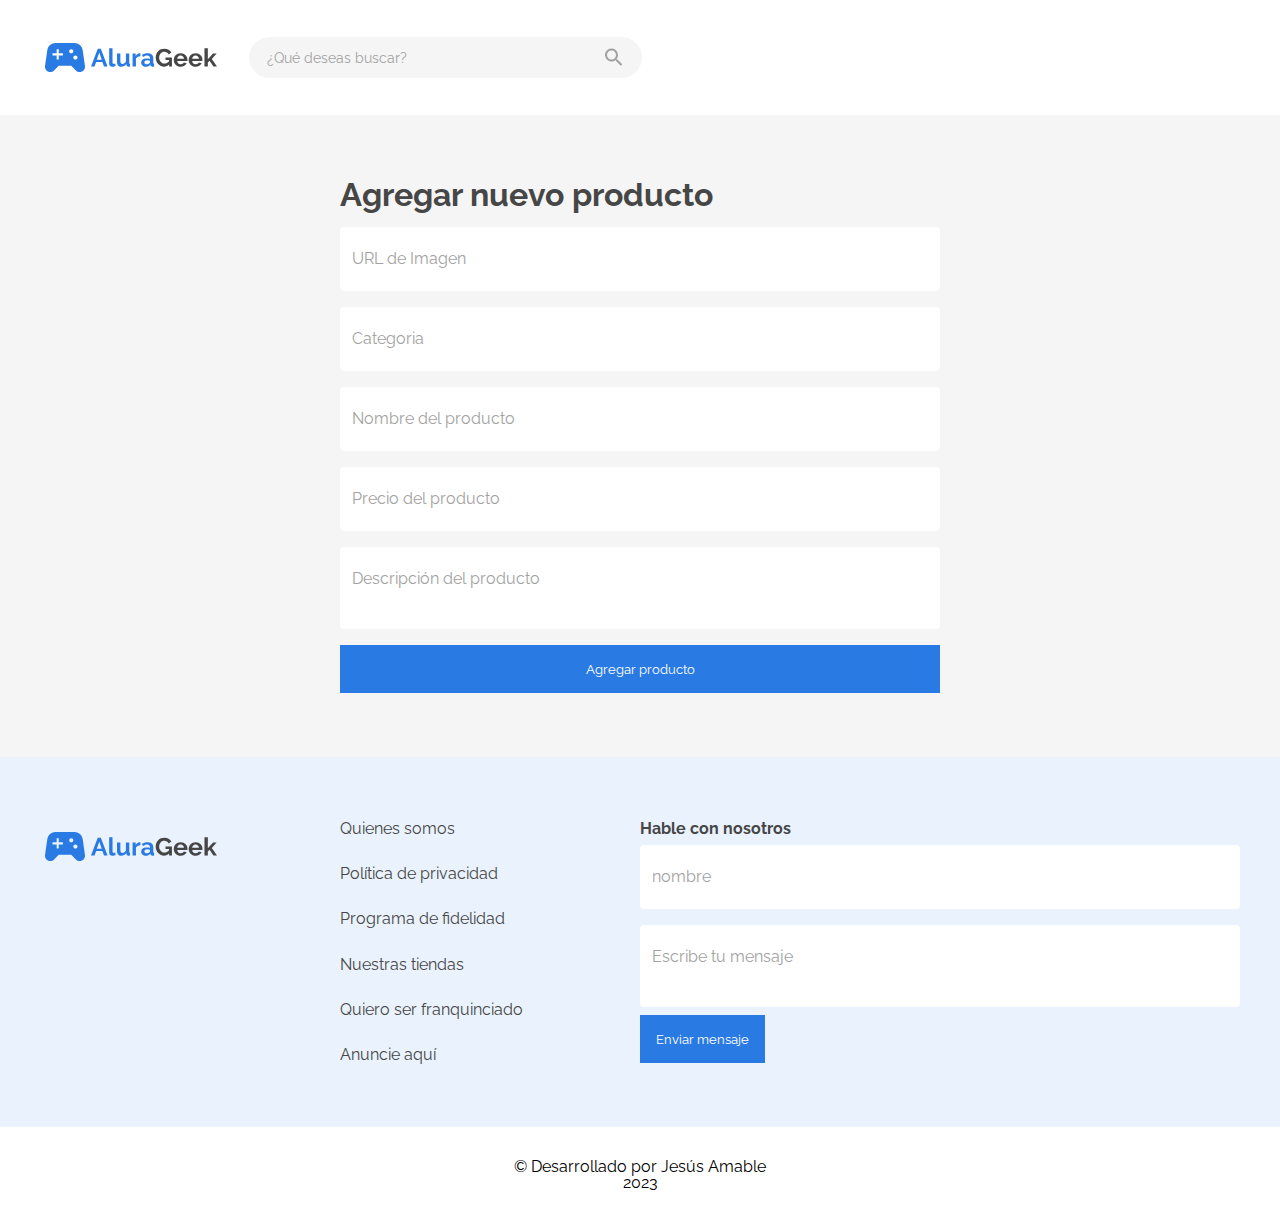
==== form-product.html @ 8d569445 "first commit" ====
<!DOCTYPE html>
<html lang="en">
  <head>
    <meta charset="UTF-8" />
    <meta name="viewport" content="width=device-width, initial-scale=1.0" />
    <title>Alura Geek</title>
    <link rel="preconnect" href="https://fonts.googleapis.com" />
    <link rel="preconnect" href="https://fonts.gstatic.com" crossorigin />
    <link
      href="https://fonts.googleapis.com/css2?family=Raleway&display=swap"
      rel="stylesheet"
    />
    <link rel="shortcut icon" href="assets/sports_esports_black_24dp.svg" />
    <link rel="stylesheet" href="styles/reset.css" />
    <link rel="stylesheet" href="styles/global.css" />
    <link rel="stylesheet" href="styles/contenedor.css" />
    <link rel="stylesheet" href="styles/secciones/menu.css" />
    <link rel="stylesheet" href="styles/secciones/formProducto.css" />
    <link rel="stylesheet" href="styles/secciones/contacto.css" />
    <link rel="stylesheet" href="styles/elementos/boton.css" />
    <link rel="stylesheet" href="styles/elementos/entradaTexto.css" />
    <link rel="stylesheet" href="styles/elementos/areaTexto.css" />
    <link rel="stylesheet" href="styles/secciones/pie.css" />
    <!-- Arrow -->
    <link
      rel="stylesheet"
      href="https://fonts.googleapis.com/css2?family=Material+Symbols+Outlined:opsz,wght,FILL,GRAD@48,400,0,0"
    />
  </head>
  <body>
    <header class="menu">
      <div class="contenedor">
        <section class="menu__izquierda">
          <div class="menu__logo">
            <a href="/">
              <img
                src="assets/sports_esports_black_24dp.svg"
                alt="icono consola" />
              <img src="assets/Texto.svg" alt="alura geek"
            /></a>
          </div>
          <div class="menu__buscador">
            <input
              class="menu__buscador__input"
              type="text"
              placeholder="¿Qué deseas buscar?"
            />
            <img
              class="menu__buscador__icon"
              src="assets/Icone.svg"
              alt="icono buscar"
            />
          </div>
        </section>
      </div>
    </header>
    <main class="cuerpo">
      <section class="formproducto">
        <div class="contenedor">
          <form action="" class="formproducto__formulario" data-form-product>
            <h2 class="formproducto__titulo">Agregar nuevo producto</h2>
            <div class="contenedor__entrada__texto">
              <input
                type="text"
                class="entrada__texto"
                id="link"
                name="link"
                placeholder=" "
              /><label for="link" class="entrada__etiqueta"
                >URL de Imagen</label
              >
            </div>
            <div class="contenedor__entrada__texto">
              <input
                type="text"
                class="entrada__texto"
                id="category"
                name="category"
                placeholder=" "
              /><label for="category" class="entrada__etiqueta"
                >Categoria</label
              >
            </div>
            <div class="contenedor__entrada__texto">
              <input
                type="text"
                class="entrada__texto"
                id="name"
                name="name"
                placeholder=" "
              /><label for="name" class="entrada__etiqueta"
                >Nombre del producto</label
              >
            </div>
            <div class="contenedor__entrada__texto">
              <input
                type="text"
                class="entrada__texto"
                id="price"
                name="price"
                placeholder=" "
              /><label for="price" class="entrada__etiqueta"
                >Precio del producto</label
              >
            </div>
            <div class="contenedor__area__texto">
              <textarea
                name="description"
                id="description"              
                class="area__texto"
                placeholder=" "
              ></textarea
              ><label for="description" class="area__etiqueta"
                >Descripción del producto</label
              >
            </div>
            <button type="submit" class="formproducto__boton boton">Agregar producto</button>
          </form>
        </div>
      </section>
      <section class="contacto">
        <div class="contenedor">
          <div class="contacto__izquierda">
            <div class="contacto__logo">
              <a href="/">
                <img
                  src="assets/sports_esports_black_24dp.svg"
                  alt="icono consola" />
                <img src="assets/Texto.svg" alt="alura geek"
              /></a>
            </div>
            <div class="contacto__enlace">
              <ul>
                <li><a>Quienes somos</a></li>
                <li><a>Política de privacidad</a></li>
                <li><a>Programa de fidelidad</a></li>
                <li><a>Nuestras tiendas</a></li>
                <li><a>Quiero ser franquinciado</a></li>
                <li><a>Anuncie aquí</a></li>
              </ul>
            </div>
          </div>
          <div class="contacto__derecha">
            <h4>Hable con nosotros</h4>
            <form action="">
              <div class="contenedor__entrada__texto">
                <input
                  class="entrada__texto"
                  id="nombre"
                  name="nombre"
                  type="text"
                  placeholder=" "
                />
                <label class="entrada__etiqueta" for="nombre">nombre</label>
              </div>
              <div class="contenedor__area__texto">
                <textarea
                  class="area__texto"
                  name="mensaje"
                  id="mensaje"
                  placeholder=" "
                ></textarea>
                <label class="area__etiqueta" for="mensaje"
                  >Escribe tu mensaje</label
                >
              </div>
              <div>
                <button class="contacto__boton boton" type="submit">
                  Enviar mensaje
                </button>
              </div>
            </form>
          </div>
        </div>
      </section>
    </main>
    <footer class="pie">
      <p>&copy Desarrollado por Jesús Amable</p>
      <p>2023</p>
    </footer>
    <script type="module" src="controllers/addProduct.controller.js"></script>
  </body>
</html>
---- styles/global.css ----
:root {
  --texto-negro-100: #000;
  --texto-azul-100: #2a7ae4;
  --texto-azul-10:#EAF2FD;
  --texto-blanco-100:#ffffff;
  --texto-gris-100: #464646;
  --texto-gris-50:#A2A2A2;
  --texto-gris-30:#C8C8C8;
  --texto-gris-5:#F5F5F5;
  
  

  --texto-familia:'Raleway', sans-serif;

  --opacidad-negro: 0.2;
}

*,
*::after,
*::before {
  box-sizing: border-box;
}

body {
    font-family: 'Raleway', sans-serif;
}
a{
    text-decoration: none;
    margin-top: 0;
}
---- styles/contenedor.css ----
.contenedor{
    width: 1200px;
}

@media screen and (max-width : 1216px) {
    .contenedor{
        width: 100%;
        padding-left: 2rem;
        padding-right: 2rem;
    }
}

@media screen and (max-width : 426px) {
    .contenedor{
        width: 100%;
        padding-left: 1rem;
        padding-right: 1rem;
    }
}
---- styles/secciones/menu.css ----
.menu {
  display: flex;
  justify-content: center;
  padding: 2rem 0;
}

.menu .contenedor {
  display: flex;
  justify-content: space-between;
  align-items: center;
}

.menu__izquierda {
  display: flex;
  align-items: center;
  gap: 2rem;
}

.menu__buscador {
  border-radius: 999px;
  display: flex;
  width: 393px;
  background-color: var(--texto-gris-5);
  padding: 0.5rem 1rem;
}
.menu__buscador__input {
  border: none;
  outline: none;
  background-color: transparent;
  flex: auto;
  font-size: .875rem;
  font-family: var(--texto-familia);
}
.menu__buscador__input::placeholder {
  color: var(--texto-gris-50);
  font-family: var(--texto-familia);
}
.menu__buscador__icon {
  cursor: pointer;
}
.menu__logo a {
  display: flex;
  align-items: center;
}
.menu__boton__login {
  color: var(--texto-azul-100);
  border: 1px solid var(--texto-azul-100);
  background-color: transparent;
  padding: 1rem;
  font-size: .875rem;
  font-weight: 600;
  text-align: center;
  width: 11.375rem;
  cursor: pointer;
  font-family: var(--texto-familia);
}
@media screen and (max-width:870px) {
  .menu__buscador{
    display: none;
  }
  .menu__boton__login{
    width: 6.3125rem;
  }
}
---- styles/secciones/formProducto.css ----
.formproducto{
    display: flex;
    justify-content: center;
    padding: 4rem 0;
    background-color: var(--texto-gris-5);
}

.formproducto .contenedor{
    display: flex;
    justify-content: center; 
}

.formproducto__formulario{
    width: 100%;
    max-width: 37.5rem;
    display: flex;
    flex-direction: column;
}

.formproducto__titulo{
    font-size: 2rem;
    font-weight: 700;
    color: var(--texto-gris-100);
    margin-bottom: .5rem;
}

.formproducto__boton{
    margin-top: .5rem;
}
---- styles/secciones/contacto.css ----
.contacto {
  display: flex;
  justify-content: center;
  background-color: var(--texto-azul-10);
  padding: 4rem 0;
}

.contacto .contenedor {
  display: flex;
  justify-content: space-between;
}
.contacto__izquierda{
    width: 50%;
    display: flex;
    justify-content:space-between;
}
.contacto__logo a {
  display: flex;
  align-items: center;
  margin-top: 0;
}
.contacto__enlace{
    width: 50%;
}
.contacto__enlace ul {
  height: 100%;
  display: flex;
  flex-direction: column;
  justify-content: space-between;
  color: var(--texto-gris-100);
}
.contacto__enlace li {
  display: block;
}
/* Formulario de Contacto */
.contacto__derecha{
    width: 50%;
    display: flex;
    justify-content: right;
    flex-direction: column;
}
.contacto__derecha h4{
    font-size: 1rem;
    font-weight: 700;
    color: var(--texto-gris-100);
}
.contacto__derecha form{
    display: flex;
    flex-direction: column;
}
@media screen and (max-width:769px){
    .contacto__izquierda{
        flex-direction: column;
    }
    .contacto__enlace{
        flex:auto;
        width:100%
    }
}
@media screen and (max-width:426px){
    .contacto .contenedor{
        flex-direction: column;
        align-items: center;
    }
    .contacto__izquierda{
        width: 100%;
        align-items: center;
        text-align: center;
    }
    .contacto__enlace{
        height: 13rem;
        margin-bottom: 2rem;
    }
    .contacto__derecha{
        width: 100%;
    }
}
---- styles/elementos/boton.css ----
.boton{
    padding: 1rem;
    border: none;
    outline: none;
    background-color: var(--texto-azul-100);
    color: var(--texto-blanco-100);
    cursor: pointer;
    font-family: var(--texto-familia);
}
---- styles/elementos/entradaTexto.css ----
.contenedor__entrada__texto{
    position: relative;
    background-color: var(--texto-blanco-100);
    padding: .5rem .75rem;
    height: 4rem;
    display: flex;
    align-items: center;
    margin: .5rem 0;
    border-radius: .25rem;

}
.entrada__texto{
    background-color: transparent;
    border: 0;
    outline: none;
    width: 100%;
    height: 1.25rem;
    padding: 0rem;
    font-size: 1rem;
    font-weight: 400;
    line-height: 1.25rem;
    font-family: var(--texto-familia);
}

.entrada__etiqueta{
    position:absolute;
    left: .75rem;
    top:2rem;
    transform: translateY(-50%);
    font-size: 1rem;
    font-weight: 400;
    line-height: 1.25rem;
    color: var(--texto-gris-50);
    transition: .2s ease;
}
.entrada__mensaje__error{
    font-size: .75rem;
    color: red;
    position: absolute;
    left: .75rem;
    bottom: .35rem;
    visibility: hidden;
}
.entrada__mensaje--invalido{
    outline: 1px solid red;
    .entrada__etiqueta{
        color: red;
    }
    .entrada__mensaje__error{
        visibility: visible;
    }
}
.entrada__texto:not(:placeholder-shown) + .entrada__etiqueta,
.entrada__texto:focus + .entrada__etiqueta{
    top: .8rem;
    font-size: 0.75rem;
}
---- styles/elementos/areaTexto.css ----
.contenedor__area__texto{
    position: relative;
    background-color: var(--texto-blanco-100);
    padding: .5rem .75rem;
    height: 5.125rem;
    display: flex;
    align-items: center;
    margin: .5rem 0;
    border-radius: .25rem;
}
.area__texto{
    background-color: transparent;
    border: 0;
    outline: none;
    width: 100%;
    height: 2.5rem;
    padding: 0rem;
    font-size: 1rem;
    font-weight: 400;
    line-height: 1.25rem;
    font-family: var(--texto-familia);
    resize: none;
}

.area__etiqueta{
    position:absolute;
    left: .75rem;
    top:2rem;
    transform: translateY(-50%);
    font-size: 1rem;
    font-weight: 400;
    line-height: 1.25rem;
    color: var(--texto-gris-50);
    transition: .2s ease;
}
.entrada__mensaje--invalido{
    outline: 1px solid red;
    .area__etiqueta{
        color: red;
    }
    .area__mensaje__error{
        visibility: visible;
    }
}
.area__texto:not(:placeholder-shown) + .area__etiqueta,
.area__texto:focus + .area__etiqueta{
    top: .8rem;
    font-size: 0.75rem;
}
---- styles/secciones/pie.css ----
.pie{
    padding: 2rem;
    text-align: center;
}
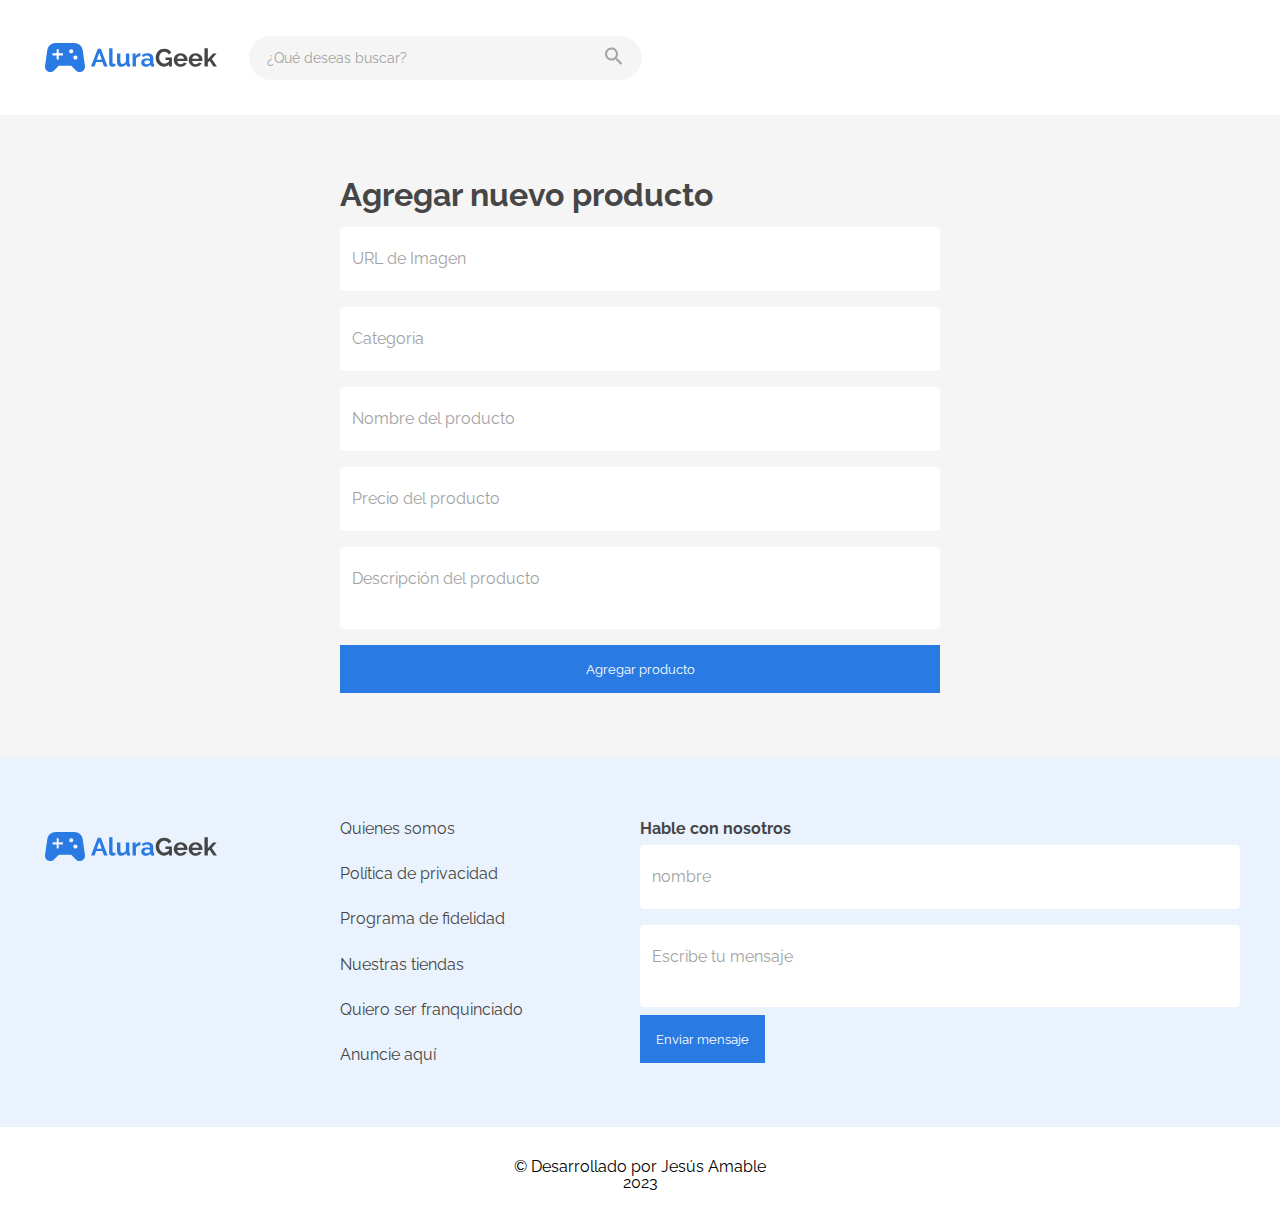
==== commit aec1a100: "Avance Final" ====
--- a/form-product.html
+++ b/form-product.html
@@ -44,15 +44,46 @@
               class="menu__buscador__input"
               type="text"
               placeholder="¿Qué deseas buscar?"
+              data-input-buscador="primario"
             />
+            <button
+              type="button"
+              class="menu__buscador__boton"
+              data-button-buscador="primario"
+            >
+              <img
+                class="menu__buscador__icon"
+                src="assets/Icone.svg"
+                alt="icono buscar"
+              />
+            </button>
+          </div>
+        </section>
+        <section class="menu__buscador__icon--activo">
+          <button
+            type="button"
+            class="menu__buscador__boton"
+            data-button-buscador="secundario"
+          >
             <img
               class="menu__buscador__icon"
               src="assets/Icone.svg"
               alt="icono buscar"
             />
-          </div>
+          </button>
         </section>
       </div>
+      <div class="contenedor">
+        <div class="menu__buscador__modal hide">
+          <input
+            class="menu__buscador__input"
+            type="text"
+            placeholder="¿Qué deseas buscar?"
+            data-input-buscador="secundario"
+          />
+        </div>
+      </div>
+      <script type="module" src="js/searchProduct.js"></script>
     </header>
     <main class="cuerpo">
       <section class="formproducto">
@@ -106,7 +137,7 @@
             <div class="contenedor__area__texto">
               <textarea
                 name="description"
-                id="description"              
+                id="description"
                 class="area__texto"
                 placeholder=" "
               ></textarea
@@ -114,7 +145,9 @@
                 >Descripción del producto</label
               >
             </div>
-            <button type="submit" class="formproducto__boton boton">Agregar producto</button>
+            <button type="submit" class="formproducto__boton boton">
+              Agregar producto
+            </button>
           </form>
         </div>
       </section>
@@ -149,19 +182,34 @@
                   id="nombre"
                   name="nombre"
                   type="text"
+                  maxlength="50"
+                  minlength="3"
+                  autocomplete="off"
                   placeholder=" "
+                  required
+                  data-type="nombre"
                 />
                 <label class="entrada__etiqueta" for="nombre">nombre</label>
+                <span class="entrada__mensaje__error"
+                  >❗Descripción del mensaje de error</span
+                >
               </div>
               <div class="contenedor__area__texto">
                 <textarea
                   class="area__texto"
                   name="mensaje"
                   id="mensaje"
+                  required
                   placeholder=" "
+                  maxlength="500"
+                  minlength="10"
+                  data-type="mensaje"
                 ></textarea>
                 <label class="area__etiqueta" for="mensaje"
                   >Escribe tu mensaje</label
+                >
+                <span class="entrada__mensaje__error"
+                  >❗Descripción del mensaje de error</span
                 >
               </div>
               <div>
@@ -178,6 +226,7 @@
       <p>&copy Desarrollado por Jesús Amable</p>
       <p>2023</p>
     </footer>
+    <script type="module" src="js/formContact.js"></script>
     <script type="module" src="controllers/addProduct.controller.js"></script>
   </body>
 </html>
--- a/styles/global.css
+++ b/styles/global.css
@@ -1,16 +1,14 @@
 :root {
   --texto-negro-100: #000;
   --texto-azul-100: #2a7ae4;
-  --texto-azul-10:#EAF2FD;
-  --texto-blanco-100:#ffffff;
+  --texto-azul-10: #eaf2fd;
+  --texto-blanco-100: #ffffff;
   --texto-gris-100: #464646;
-  --texto-gris-50:#A2A2A2;
-  --texto-gris-30:#C8C8C8;
-  --texto-gris-5:#F5F5F5;
-  
-  
+  --texto-gris-50: #a2a2a2;
+  --texto-gris-30: #c8c8c8;
+  --texto-gris-5: #f5f5f5;
 
-  --texto-familia:'Raleway', sans-serif;
+  --texto-familia: "Raleway", sans-serif;
 
   --opacidad-negro: 0.2;
 }
@@ -22,9 +20,9 @@
 }
 
 body {
-    font-family: 'Raleway', sans-serif;
+  font-family: "Raleway", sans-serif;
 }
-a{
-    text-decoration: none;
-    margin-top: 0;
+a {
+  text-decoration: none;
+  margin-top: 0;
 }
--- a/styles/contenedor.css
+++ b/styles/contenedor.css
@@ -1,19 +1,19 @@
-.contenedor{
-    width: 1200px;
+.contenedor {
+  width: 1200px;
 }
 
-@media screen and (max-width : 1216px) {
-    .contenedor{
-        width: 100%;
-        padding-left: 2rem;
-        padding-right: 2rem;
-    }
+@media screen and (max-width: 1216px) {
+  .contenedor {
+    width: 100%;
+    padding-left: 2rem;
+    padding-right: 2rem;
+  }
 }
 
-@media screen and (max-width : 426px) {
-    .contenedor{
-        width: 100%;
-        padding-left: 1rem;
-        padding-right: 1rem;
-    }
-}+@media screen and (max-width: 426px) {
+  .contenedor {
+    width: 100%;
+    padding-left: 1rem;
+    padding-right: 1rem;
+  }
+}
--- a/styles/secciones/menu.css
+++ b/styles/secciones/menu.css
@@ -1,6 +1,8 @@
 .menu {
   display: flex;
   justify-content: center;
+  align-items: center;
+  flex-direction: column;
   padding: 2rem 0;
 }
 
@@ -28,17 +30,43 @@
   outline: none;
   background-color: transparent;
   flex: auto;
-  font-size: .875rem;
+  font-size: 0.875rem;
   font-family: var(--texto-familia);
 }
 .menu__buscador__input::placeholder {
   color: var(--texto-gris-50);
   font-family: var(--texto-familia);
 }
-.menu__buscador__icon {
+.menu__buscador__modal {
+  display: flex;
+  justify-content: center;
+  padding-top: 1rem;
+  width: 100%;
+}
+.menu__buscador__modal.hide {
+  display: none;
+}
+.menu__buscador__modal .menu__buscador__input {
+  background-color: var(--texto-gris-5);
+}
+.menu__buscador__modal .menu__buscador__input {
+  /* outline: 1px solid var(--texto-gris-100); */
+  padding: 0.5rem;
+  width: 100%;
+}
+.menu__buscador__boton {
+  border: none;
+  outline: none;
+  background-color: transparent;
   cursor: pointer;
+  padding: 0;
 }
 .menu__logo a {
+  display: flex;
+  align-items: center;
+  margin: 0;
+}
+.menu__derecha {
   display: flex;
   align-items: center;
 }
@@ -47,19 +75,69 @@
   border: 1px solid var(--texto-azul-100);
   background-color: transparent;
   padding: 1rem;
-  font-size: .875rem;
+  font-size: 0.875rem;
   font-weight: 600;
   text-align: center;
   width: 11.375rem;
   cursor: pointer;
   font-family: var(--texto-familia);
+  margin: 0;
 }
-@media screen and (max-width:870px) {
-  .menu__buscador{
-    display: none;
+.menu__boton__login:hover {
+  color: var(--texto-blanco-100);
+  background-color: var(--texto-azul-100);
+}
+.menu__buscador__icon--activo {
+  display: none;
+}
+
+@media screen and (max-width: 870px) {
+  .menu {
+    padding: 1rem 0;
   }
-  .menu__boton__login{
-    width: 6.3125rem;
+  .menu__logo {
+    width: 8rem;
+  }
+  .menu__logo img:first-child {
+    width: 28.25%;
+  }
+  .menu__logo img:last-child {
+    width: 71.75%;
+  }
+  .menu__boton__login {
+    width: 10.375rem;
+    padding: 0.825rem 1rem;
+  }
+  .menu__buscador {
+    width: 15rem;
   }
 }
 
+@media screen and (max-width: 641px) {
+  .menu__logo {
+    width: 7rem;
+  }
+  .menu__logo img:first-child {
+    width: 28.25%;
+  }
+  .menu__logo img:last-child {
+    width: 71.75%;
+  }
+
+  .menu__buscador {
+    display: none;
+  }
+
+  .menu__buscador__icon--activo {
+    display: block;
+  }
+  .menu__derecha {
+    flex: auto;
+    justify-content: center;
+  }
+
+  .menu__boton__login {
+    width: 8rem;
+    padding: 0.825rem 1rem;
+  }
+}
--- a/styles/elementos/boton.css
+++ b/styles/elementos/boton.css
@@ -1,9 +1,15 @@
-.boton{
-    padding: 1rem;
-    border: none;
-    outline: none;
-    background-color: var(--texto-azul-100);
-    color: var(--texto-blanco-100);
-    cursor: pointer;
-    font-family: var(--texto-familia);
-}+.boton {
+  padding: 1rem;
+  border: none;
+  outline: none;
+  background-color: var(--texto-azul-100);
+  color: var(--texto-blanco-100);
+  cursor: pointer;
+  font-family: var(--texto-familia);
+}
+.boton:hover {
+  color: var(--texto-azul-100);
+  background: var(--texto-blanco-100);
+  outline: 2px solid var(--texto-azul-100);
+  font-weight: 900;
+}
